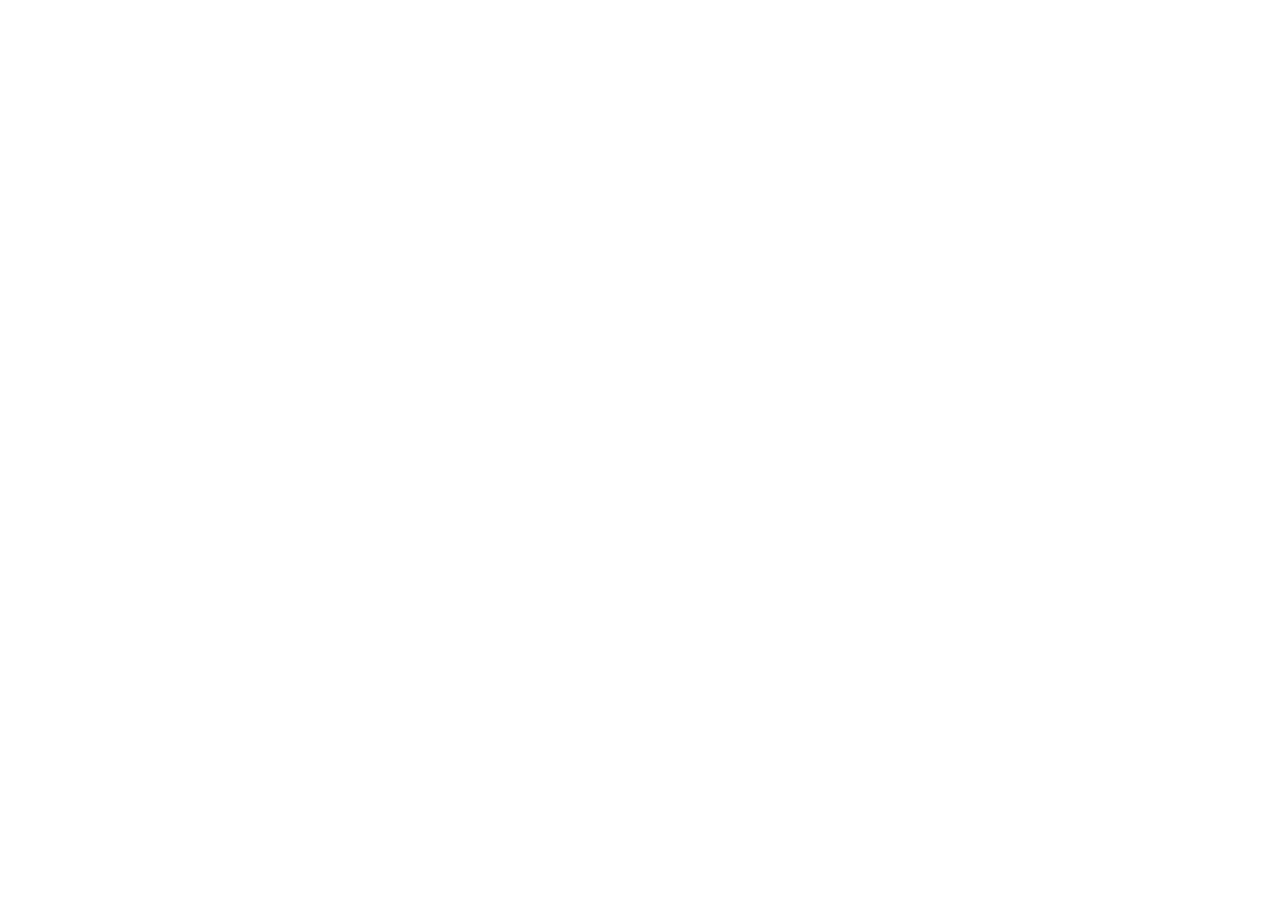
==== page2.html @ d1397c1a "inicio" ====
<!DOCTYPE html>
<html lang="en">
<head>
    <meta charset="UTF-8">
    <meta name="viewport" content="width=device-width, initial-scale=1.0">
    <title>Document</title>
    <script src="js/script2.js"></script>
</head>
<body>
    
</body>
</html>
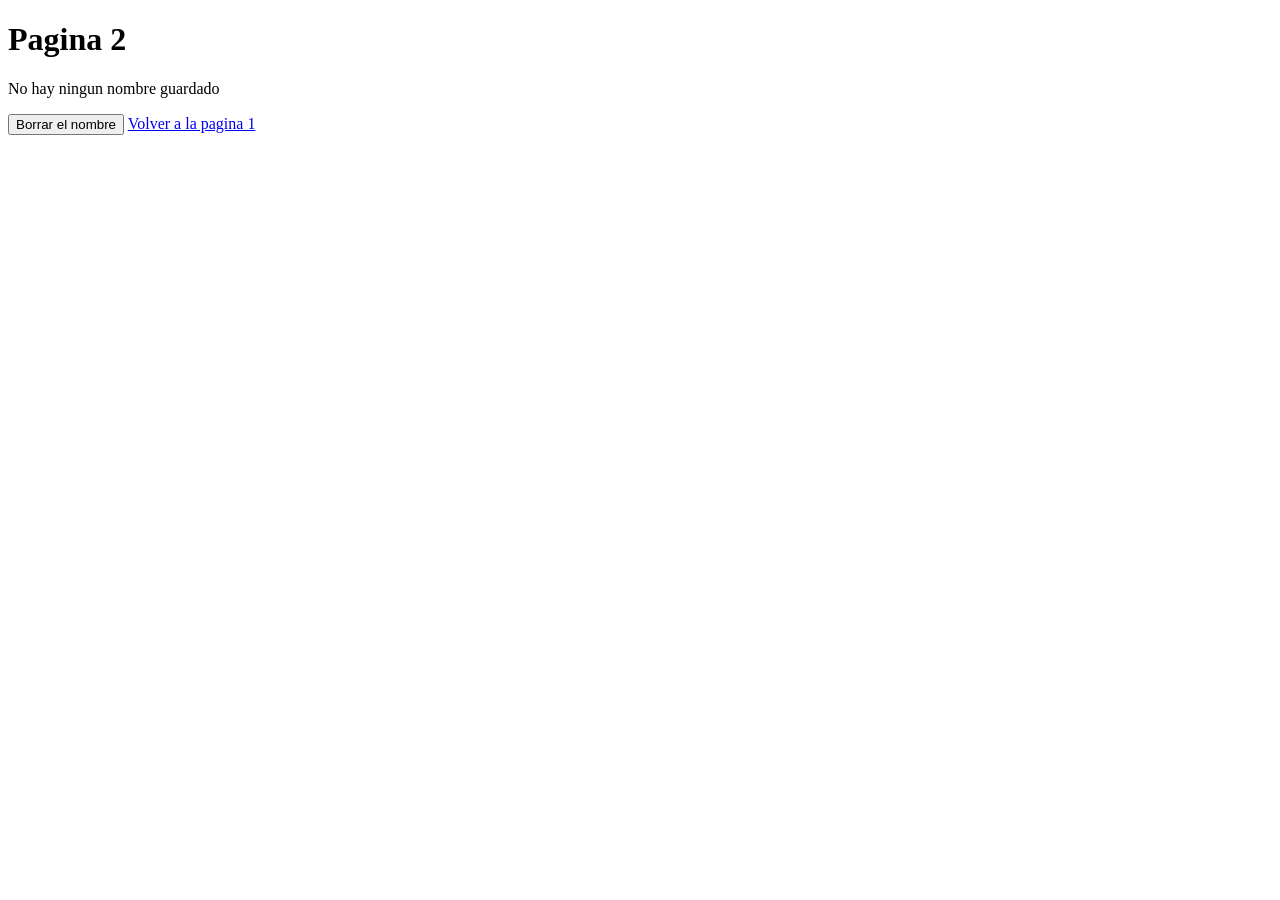
==== commit 2e59edd9: "paso 3" ====
--- a/page2.html
+++ b/page2.html
@@ -4,9 +4,12 @@
     <meta charset="UTF-8">
     <meta name="viewport" content="width=device-width, initial-scale=1.0">
     <title>Document</title>
-    <script src="js/script2.js"></script>
+    <script src="js/script2.js" defer></script>
 </head>
 <body>
-    
+    <h1>Pagina 2</h1>
+    <p id="saludo"></p>
+    <button id="btn-borrar">Borrar el nombre</button>
+    <a href="index.html">Volver a la pagina 1</a>
 </body>
 </html>
